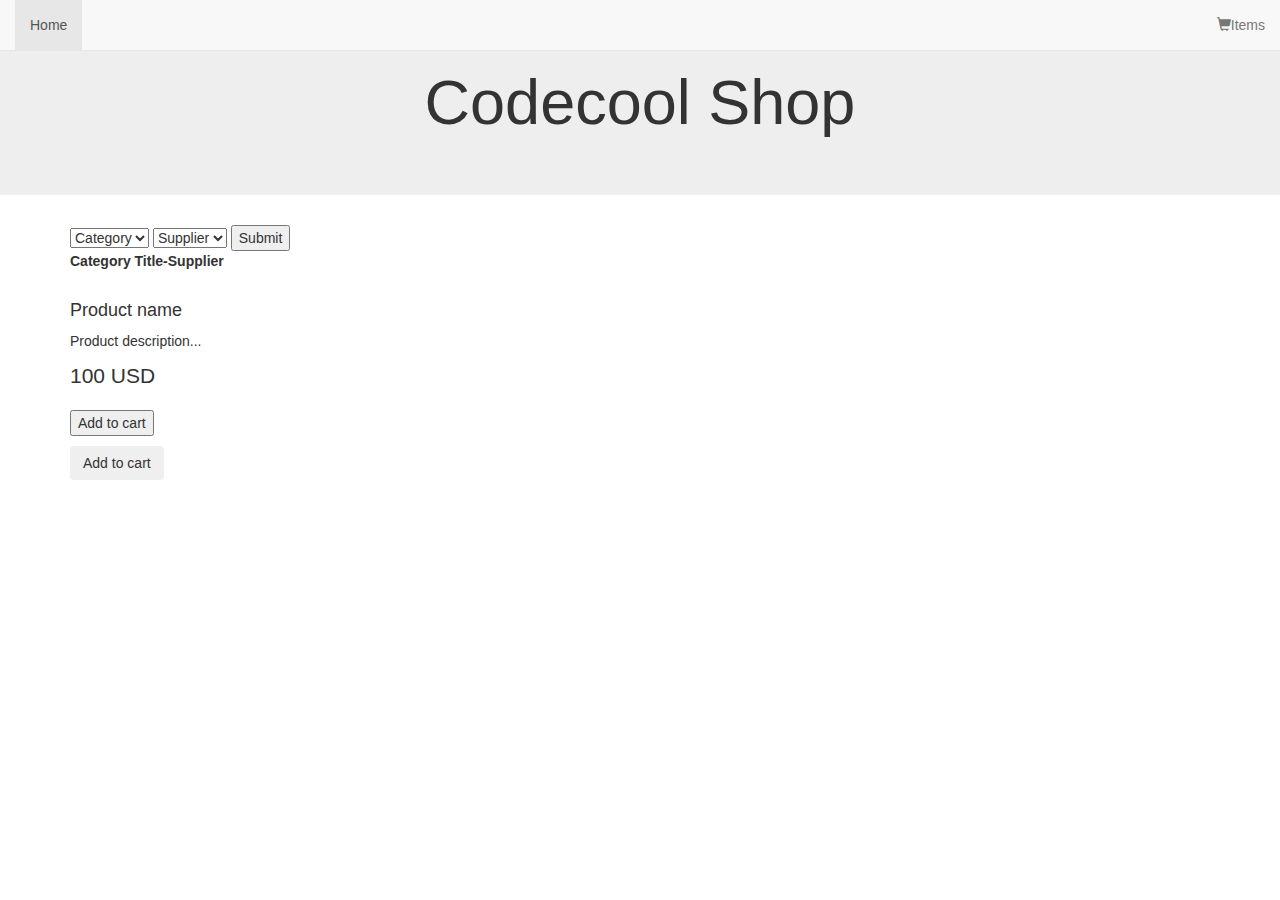
==== src/main/webapp/templates/product/index.html @ ecdad86a "Merge branch 'development' into feature/design" ====
<!doctype html>
<html lang="en" xmlns="http://www.w3.org/1999/xhtml" xmlns:th="http://www.thymeleaf.org">
<head>
    <meta charset="utf-8"/>
    <meta name="author" content="Codecool"/>
    <meta name="viewport" content="width=device-width, initial-scale=1, shrink-to-fit=no"/>

    <title>Codecool Shop</title>

    <!-- Bootstrap components -->
    <!-- Latest compiled and minified Jquery -->
    <script src="https://code.jquery.com/jquery-3.3.1.min.js"
            integrity="sha256-FgpCb/KJQlLNfOu91ta32o/NMZxltwRo8QtmkMRdAu8=" crossorigin="anonymous"></script>

    <!--Latest compiled and minified Popper -->
    <script src="https://cdnjs.cloudflare.com/ajax/libs/popper.js/1.14.3/umd/popper.min.js"
            integrity="sha384-ZMP7rVo3mIykV+2+9J3UJ46jBk0WLaUAdn689aCwoqbBJiSnjAK/l8WvCWPIPm49"
            crossorigin="anonymous"></script>

    <!-- Latest compiled and minified JavaScript -->
    <script src="https://stackpath.bootstrapcdn.com/bootstrap/4.2.1/js/bootstrap.min.js"
            integrity="sha384-B0UglyR+jN6CkvvICOB2joaf5I4l3gm9GU6Hc1og6Ls7i6U/mkkaduKaBhlAXv9k"
            crossorigin="anonymous"></script>

    <!-- Latest compiled and minified CSS -->
    <link href="https://stackpath.bootstrapcdn.com/bootstrap/4.2.1/css/bootstrap.min.css" rel="stylesheet"
          integrity="sha384-GJzZqFGwb1QTTN6wy59ffF1BuGJpLSa9DkKMp0DgiMDm4iYMj70gZWKYbI706tWS" crossorigin="anonymous">
    <!-- End of Bootstrap components -->

    <link rel="stylesheet" type="text/css" href="/static/css/custom.css" />


    <link rel="stylesheet" type="text/css" href="/static/css/custom_2.css" />
    <link href="//maxcdn.bootstrapcdn.com/bootstrap/3.3.0/css/bootstrap.min.css" rel="stylesheet" id="bootstrap-css">
    <script src="//maxcdn.bootstrapcdn.com/bootstrap/3.3.0/js/bootstrap.min.js"></script>
    <script src="//code.jquery.com/jquery-1.11.1.min.js"></script>

</head>

<body>


<div th:replace="header.html :: copy"></div>



<nav class="navbar navbar-default navbar-fixed-top">
    <div class="container-fluid">
        <!-- Brand and toggle get grouped for better mobile display -->
        <div class="navbar-header">
        </div>

        <!-- Collect the nav links, forms, and other content for toggling -->
        <div class="collapse navbar-collapse" id="bs-example-navbar-collapse-1">
            <ul class="nav navbar-nav">
                <li class="active"><a href="">Home</a></li>
            </ul>
            <ul class="nav navbar-nav navbar-right">
                <li class="dropdown">
                    <a href="/cart" class="dropdown-toggle" role="button"><span class="glyphicon glyphicon-shopping-cart"th:text="${items}"></span>Items </a>
                        <li class="divider"></li>
                    </ul>
                </li>
            </ul>
        </div><!-- /.navbar-collapse -->
    </div><!-- /.container-fluid -->
</nav>
<script type="text/javascript">

</script>


<div class="jumbotron text-center">
    <h1>Codecool Shop</h1>

</div>
<div class="container">

    <div class="card">
    <div >
        <form method="post">
        <select name="category-selector" >

            <option th:each="category : ${categories}" th:text="${category.name}" th:value="${category.getId()}" >Category</option>
        </select>
                <select name="supplier-selector" >
                    <option th:each="supplier : ${suppliers}" th:text="${supplier.name}" th:value="${supplier.getId()}">Supplier</option>
                </select>
            <input type="submit" value="Submit">
        </form>
    </div>
    <table>
        <thead id="title-table">
        <th th:text="${categoryName.getName()}" style="font-weight: bolder">Category Title</th>
        <th id="title-space">   -   </th>
        <th th:text="${supplierName.getName()}" >Supplier</th>
        </thead>
    </table>

    </div>

    <div id="products" class="row">
        <div class="col col-sm-12 col-md-6 col-lg-4" th:each="prod,iterStat : ${products}">
            <div class="card">
                <img class="" style="width: 100%" src="http://placehold.it/400x250/000/fff"
                     th:attr="src='/static/img/product_' + ${prod.id} + '.jpg'" alt=""/>
                <div class="card-header">
                    <h4 class="card-title" th:text="${prod.name}">Product name</h4>
                    <p class="card-text" th:text="${prod.description}">Product description... </p>
                </div>
                <div class="card-body">
                    <div class="card-text">
                        <p class="lead" th:text="${prod.getPrice()}">100 USD</p>
                    </div>
                    <div class="card-text">

                        <p>
                            <button>Add to cart</button>
                        </p>

                        <form action="/addToCart" method="post">
                            <input type="hidden" name="productId"  th:value="${prod.getId()}">
                            <button class="btn" type="submit" >Add to cart</button>
                        </form>

                    </div>
                </div>
            </div>
        </div>
    </div>

</div>

<div th:replace="footer.html :: copy"></div>

</body>
</html>
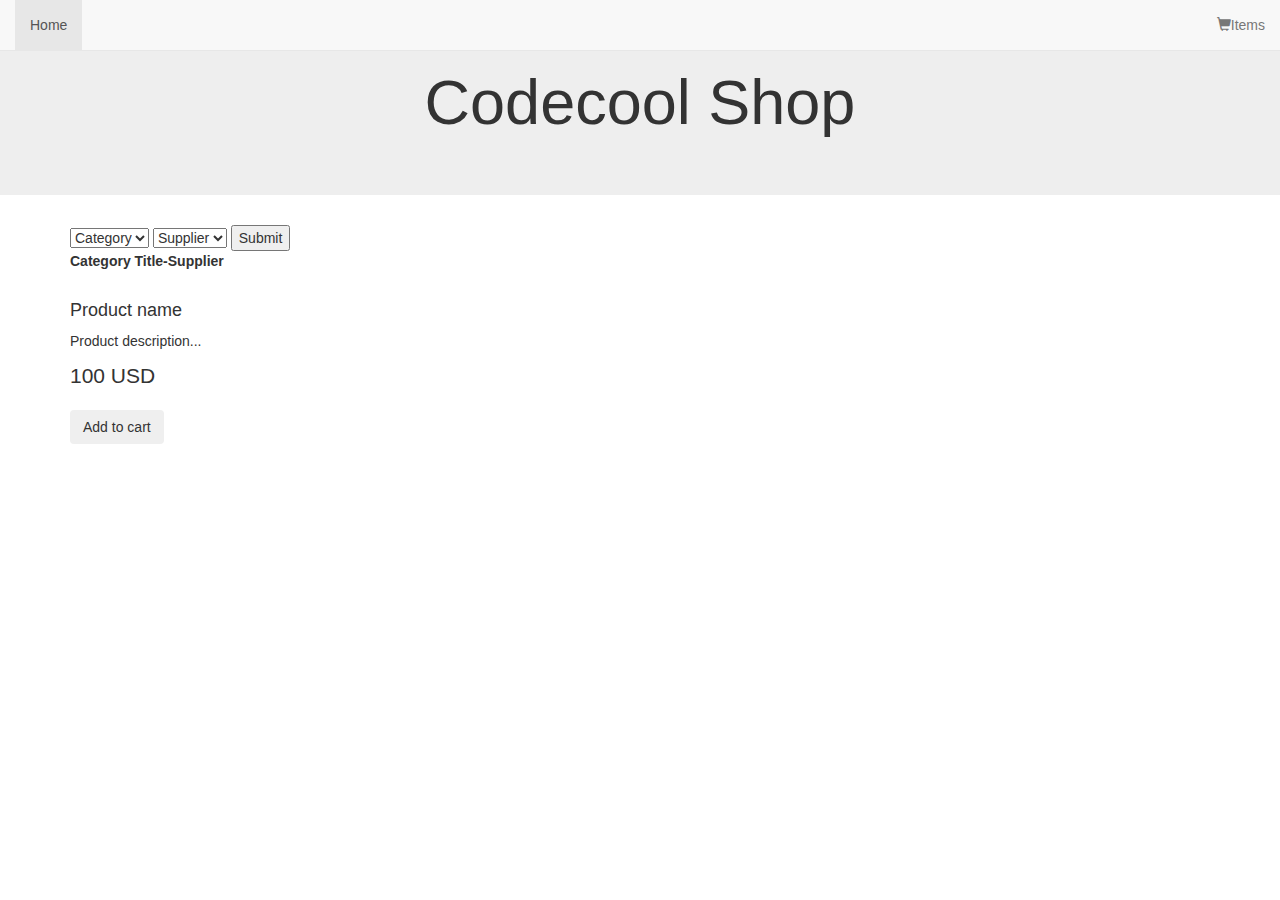
==== commit f4d6fc98: "not working add to card button deleted" ====
--- a/src/main/webapp/templates/product/index.html
+++ b/src/main/webapp/templates/product/index.html
@@ -113,11 +113,6 @@
                         <p class="lead" th:text="${prod.getPrice()}">100 USD</p>
                     </div>
                     <div class="card-text">
-
-                        <p>
-                            <button>Add to cart</button>
-                        </p>
-
                         <form action="/addToCart" method="post">
                             <input type="hidden" name="productId"  th:value="${prod.getId()}">
                             <button class="btn" type="submit" >Add to cart</button>
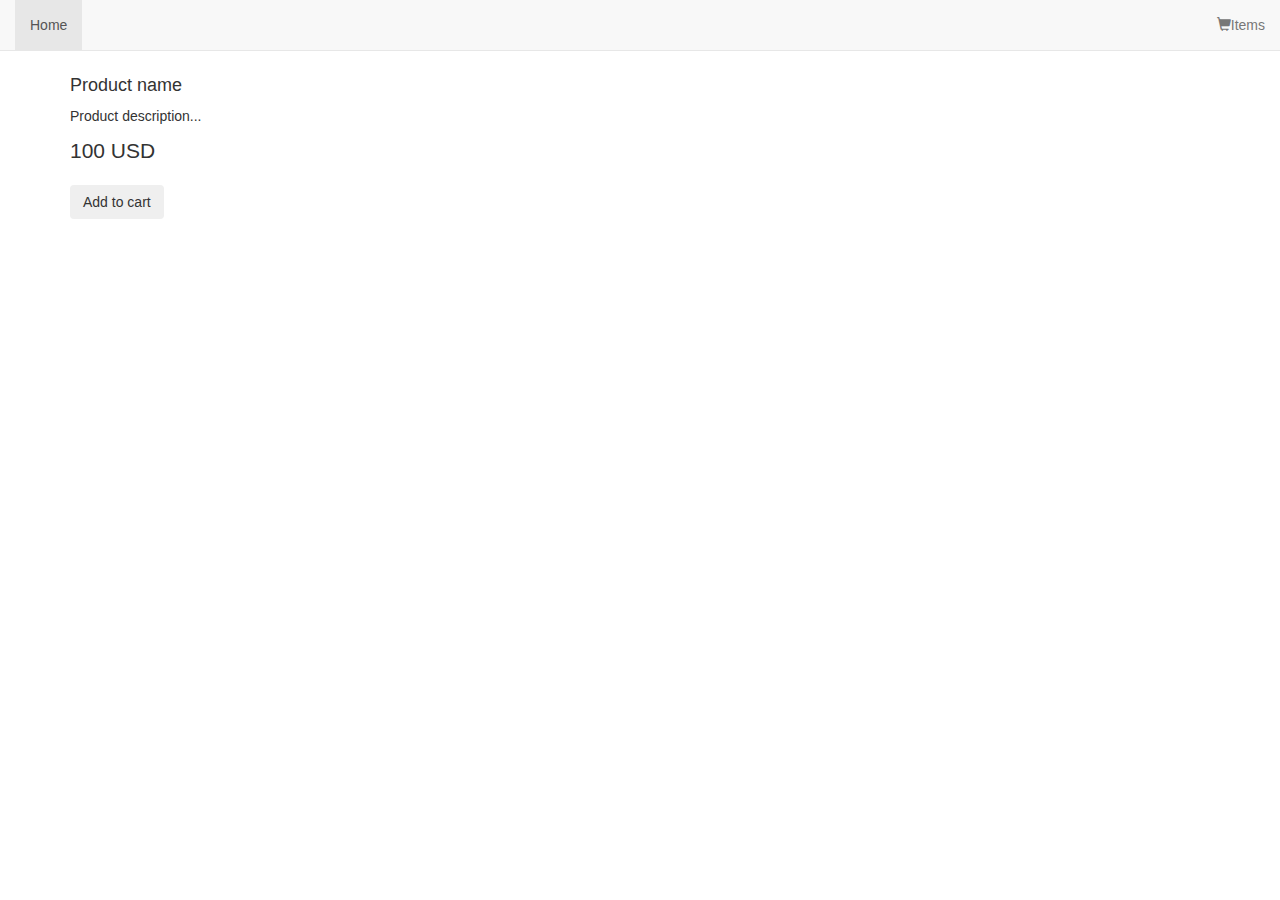
==== commit e3bf1ee9: "codecool header deleted" ====
--- a/src/main/webapp/templates/product/index.html
+++ b/src/main/webapp/templates/product/index.html
@@ -69,11 +69,6 @@
 
 </script>
 
-
-<div class="jumbotron text-center">
-    <h1>Codecool Shop</h1>
-
-</div>
 <div class="container">
 
     <div class="card">
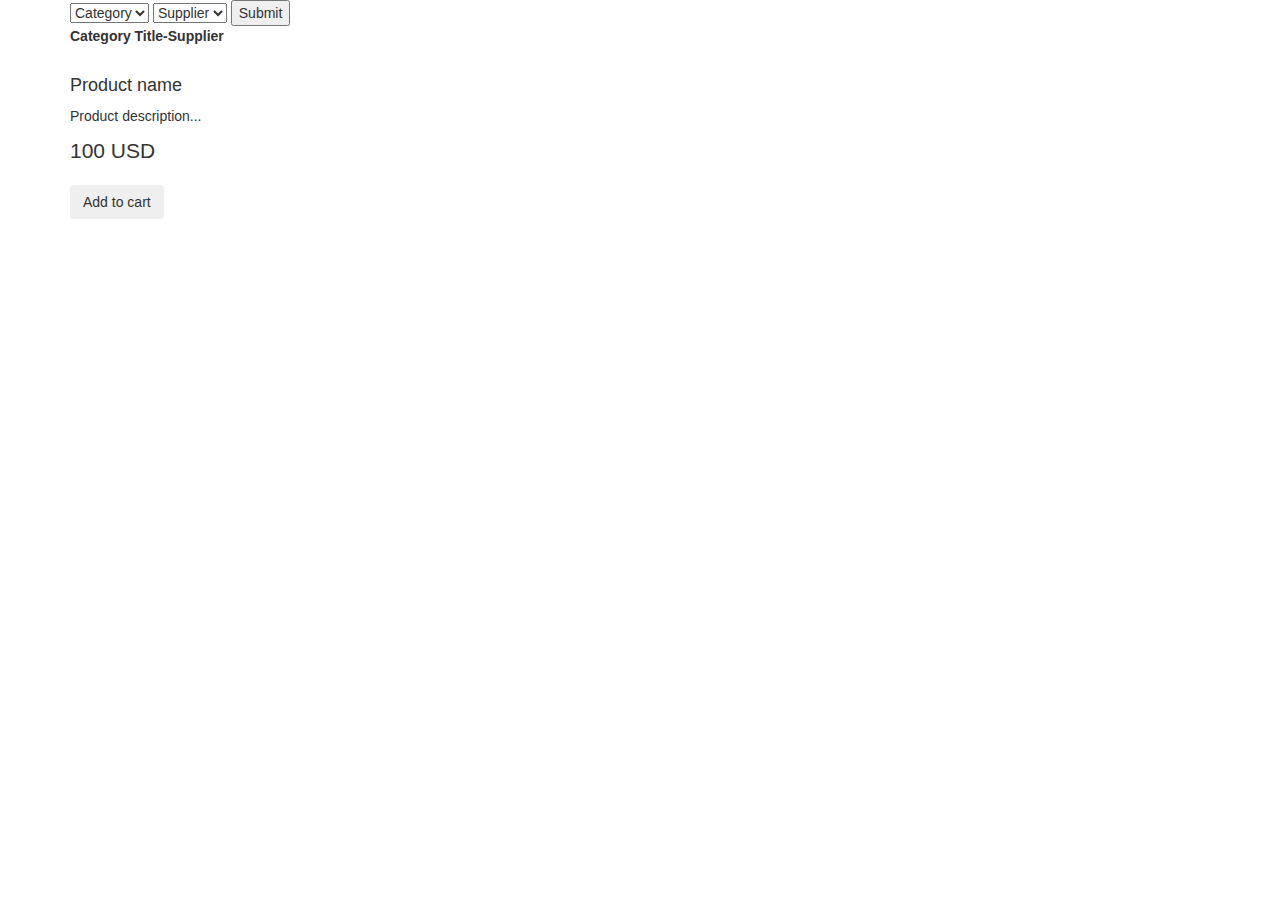
==== commit 71e6194c: "Design2" ====
--- a/src/main/webapp/templates/product/index.html
+++ b/src/main/webapp/templates/product/index.html
@@ -27,77 +27,56 @@
           integrity="sha384-GJzZqFGwb1QTTN6wy59ffF1BuGJpLSa9DkKMp0DgiMDm4iYMj70gZWKYbI706tWS" crossorigin="anonymous">
     <!-- End of Bootstrap components -->
 
-    <link rel="stylesheet" type="text/css" href="/static/css/custom.css" />
+    <link rel="stylesheet" type="text/css" href="/static/css/custom.css"/>
 
 
-    <link rel="stylesheet" type="text/css" href="/static/css/custom_2.css" />
+    <link rel="stylesheet" type="text/css" href="/static/css/custom_2.css"/>
     <link href="//maxcdn.bootstrapcdn.com/bootstrap/3.3.0/css/bootstrap.min.css" rel="stylesheet" id="bootstrap-css">
     <script src="//maxcdn.bootstrapcdn.com/bootstrap/3.3.0/js/bootstrap.min.js"></script>
     <script src="//code.jquery.com/jquery-1.11.1.min.js"></script>
 
 </head>
 
+
 <body>
-
-
 <div th:replace="header.html :: copy"></div>
-
-
-
-<nav class="navbar navbar-default navbar-fixed-top">
-    <div class="container-fluid">
-        <!-- Brand and toggle get grouped for better mobile display -->
-        <div class="navbar-header">
-        </div>
-
-        <!-- Collect the nav links, forms, and other content for toggling -->
-        <div class="collapse navbar-collapse" id="bs-example-navbar-collapse-1">
-            <ul class="nav navbar-nav">
-                <li class="active"><a href="">Home</a></li>
-            </ul>
-            <ul class="nav navbar-nav navbar-right">
-                <li class="dropdown">
-                    <a href="/cart" class="dropdown-toggle" role="button"><span class="glyphicon glyphicon-shopping-cart"th:text="${items}"></span>Items </a>
-                        <li class="divider"></li>
-                    </ul>
-                </li>
-            </ul>
-        </div><!-- /.navbar-collapse -->
-    </div><!-- /.container-fluid -->
-</nav>
-<script type="text/javascript">
-
-</script>
+<script type="text/javascript"></script>
 
 <div class="container">
 
-    <div class="card">
-    <div >
-        <form method="post">
-        <select name="category-selector" >
+    <div class="filter-card">
+        <div>
+            <form method="post">
+                <select name="category-selector">
+                    <option th:each="category : ${categories}" th:text="${category.name}"
+                            th:value="${category.getId()}">Category
+                    </option>
+                </select>
 
-            <option th:each="category : ${categories}" th:text="${category.name}" th:value="${category.getId()}" >Category</option>
-        </select>
-                <select name="supplier-selector" >
-                    <option th:each="supplier : ${suppliers}" th:text="${supplier.name}" th:value="${supplier.getId()}">Supplier</option>
+                <select name="supplier-selector">
+                    <option th:each="supplier : ${suppliers}" th:text="${supplier.name}" th:value="${supplier.getId()}">
+                        Supplier
+                    </option>
                 </select>
-            <input type="submit" value="Submit">
-        </form>
-    </div>
-    <table>
-        <thead id="title-table">
-        <th th:text="${categoryName.getName()}" style="font-weight: bolder">Category Title</th>
-        <th id="title-space">   -   </th>
-        <th th:text="${supplierName.getName()}" >Supplier</th>
-        </thead>
-    </table>
+
+                <input type="submit" value="Submit">
+            </form>
+        </div>
+
+        <table>
+            <thead id="title-table">
+            <th th:text="${categoryName.getName()}" style="font-weight: bolder">Category Title</th>
+            <th id="title-space"> -</th>
+            <th th:text="${supplierName.getName()}">Supplier</th>
+            </thead>
+        </table>
 
     </div>
 
     <div id="products" class="row">
         <div class="col col-sm-12 col-md-6 col-lg-4" th:each="prod,iterStat : ${products}">
             <div class="card">
-                <img class="" style="width: 100%" src="http://placehold.it/400x250/000/fff"
+                <img class="" style="max-height: 300px"  src="http://placehold.it/400x250/000/fff"
                      th:attr="src='/static/img/product_' + ${prod.id} + '.jpg'" alt=""/>
                 <div class="card-header">
                     <h4 class="card-title" th:text="${prod.name}">Product name</h4>
@@ -109,8 +88,8 @@
                     </div>
                     <div class="card-text">
                         <form action="/addToCart" method="post">
-                            <input type="hidden" name="productId"  th:value="${prod.getId()}">
-                            <button class="btn" type="submit" >Add to cart</button>
+                            <input type="hidden" name="productId" th:value="${prod.getId()}">
+                            <button class="btn" type="submit">Add to cart</button>
                         </form>
 
                     </div>
